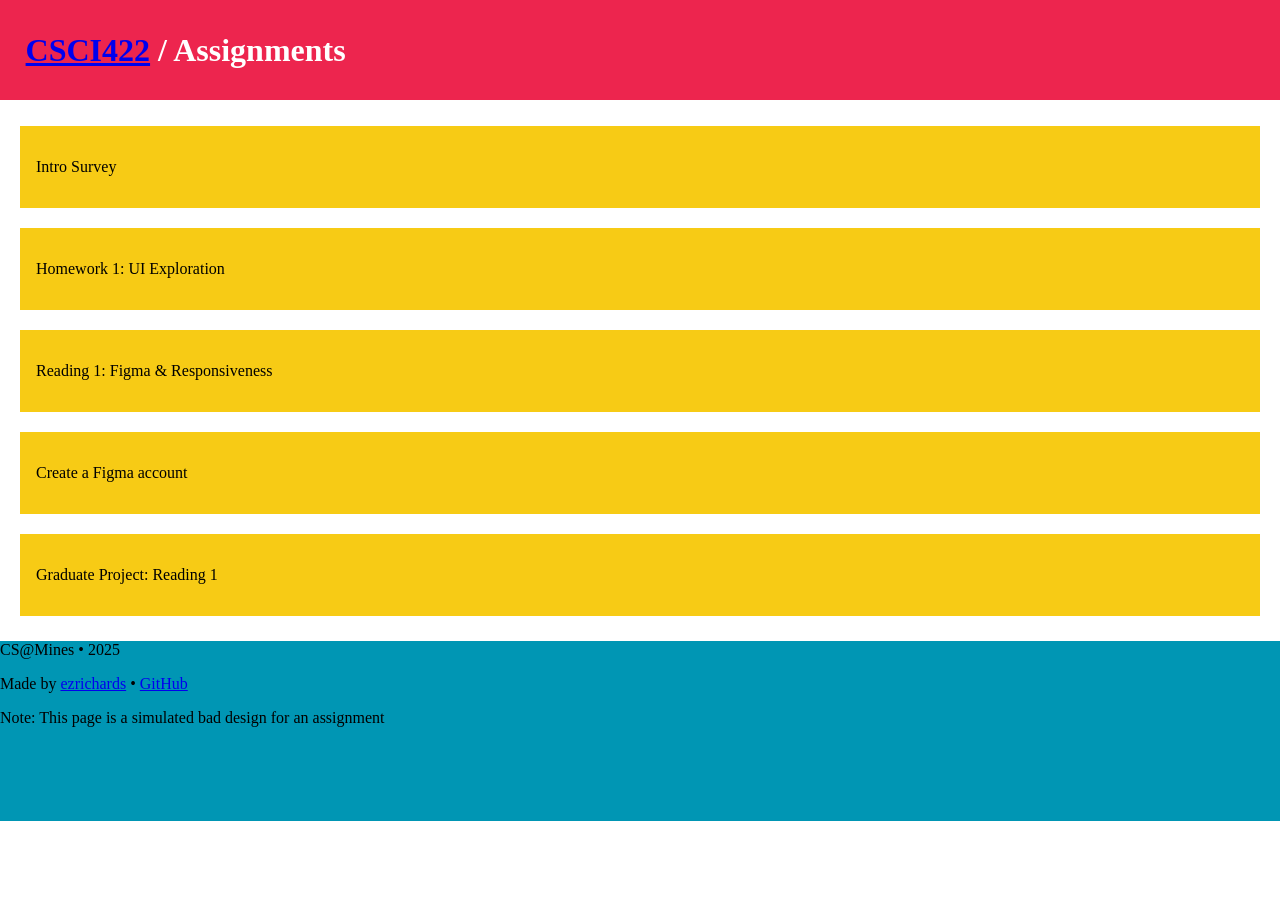
==== assignments.html @ d9aa14ef "add temporary bad site" ====
<!DOCTYPE html>
<html lang="en">
  <head>
    <meta charset="UTF-8" />
    <meta name="viewport" content="width=device-width, initial-scale=1.0" />
    <title>CSCI422 | Assignments</title>
    <link rel="stylesheet" type="text/css" href="styles.css" />
  </head>
  <body>
    <div class="breadcrumbs">
      <p><a href="./index.html">CSCI422</a> / Assignments</p>
    </div>

    <div style="margin-bottom: 2%;">
        <div class="assignment">
          <p>Intro Survey</p>
        </div>
    
        <div class="assignment">
          <p>Homework 1: UI Exploration</p>
        </div>
    
        <div class="assignment">
          <p>Reading 1: Figma & Responsiveness</p>
        </div>
    
        <div class="assignment">
          <p>Create a Figma account</p>
        </div>
    
        <div class="assignment">
          <p>Graduate Project: Reading 1</p>
        </div>
    </div>

    <div class="footer">
      <p>CS@Mines &bull; 2025</p>
      <p>
        Made by <a href="https://github.com/ezrichards">ezrichards</a> &bull;
        <a href="https://github.com/CSCI422/csci422.github.io">GitHub</a>
      </p>
      <p>Note: This page is a simulated bad design for an assignment</p>
    </div>

    <!-- <script type="text/javascript">
        document.body.style.cursor = 'none';
    </script> -->
  </body>
</html>
---- styles.css ----
/* blue: #0096b4 */
/* yellow: #f7cb15 */
/* pink: #ed254e */

.breadcrumbs {
  background-color: #ed254e;
  height: 100px;
  display: flex;
  padding-left: 2%;
  margin-bottom: 2%;
}

.breadcrumbs p {
  font-size: 2rem;
  text-decoration: none;
  color: white;
  font-weight: bold;
}

.navbar {
  background-color: #ed254e;
  height: 100px;
  display: flex;
  gap: 30px;
  padding-top: 2.5%;
  padding-left: 5%;
  margin-bottom: 2%;
}

.navbar a,
.navbar h1 {
  font-size: 2rem;
  text-decoration: none;
  color: white;
  font-weight: bold;
}

body {
  margin: 0;
}

.image {
  width: 1000px;
  margin-left: auto;
  margin-right: auto;
  display: block;
}

.paragraph {
  padding: 0px 20px;
  text-align: center;
}

.resources {
  text-align: right;
  background-color: #f7cb15;
  color: #ed254e;
  overflow: scroll;
  height: 133px;
  font-family: "Comic Sans MS", "Comic Sans", cursive;
}

.resources a {
  color: #ed254e;
}

.assignment {
    padding: 1rem;   
    background-color: #f7cb15;
    margin: 20px;
}

@media only screen and (max-width: 767px) {
  /* phones */
  .footer {
    background-color: #0096b4;
    height: 20vh;
    bottom: 10px;
    right: -9px;
    position: absolute;
    z-index: 1;
  }

  .navbar {
    height: 100%;
    width: 100%;
    display: block;
  }

  .navbar a {
    display: block;
    margin-top: 5%;
  }
}

@media only screen and (min-width: 768px) {
  /* above phone sizes */
  .footer {
    background-color: #0096b4;
    height: 20vh;
  }
}

/* Buttons */
.buttons {
  margin-top: 2%;
  margin-left: 90%;
}

#bad-exit-button {
  background-color: green;
  color: white;
  padding: 10px;
  font-size: 15px;
  border: none;
}

#bad-continue-button {
  background-color: darkgray;
  padding: 10px;
  font-size: 15px;
  border: none;
}

/* Popup */
.popup {
  display: none; /* Hidden by default */
  position: fixed; /* Stay in place */
  z-index: 1; /* Sit on top */
  left: 0;
  top: 0;
  width: 100%; /* Full width */
  height: 100%; /* Full height */
  overflow: auto; /* Enable scroll if needed */
  background-color: rgb(0, 0, 0); /* Fallback color */
  background-color: rgba(0, 0, 0, 0.4); /* Black w/ opacity */
}

.popup-content {
  background-color: #fefefe;
  margin: 15% auto; /* 15% from the top and centered */
  padding: 20px;
  border: 1px solid #888;
  width: 80%; /* Could be more or less, depending on screen size */
}
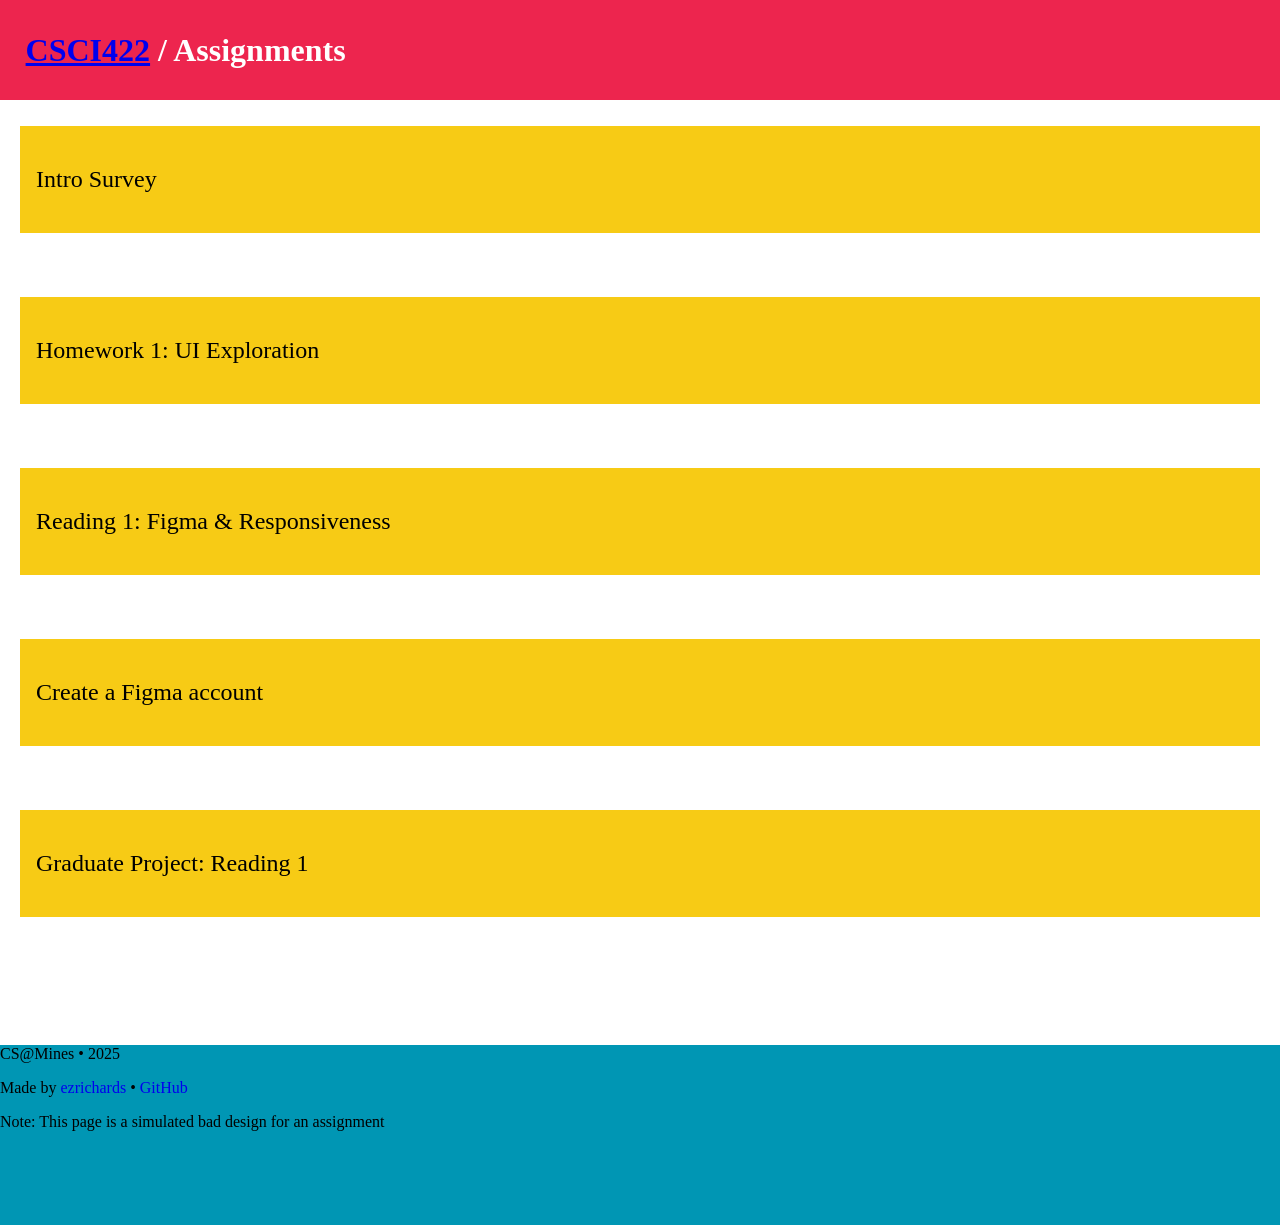
==== commit 62653eb1: "make it worse" ====
--- a/assignments.html
+++ b/assignments.html
@@ -11,7 +11,7 @@
       <p><a href="./index.html">CSCI422</a> / Assignments</p>
     </div>
 
-    <div style="margin-bottom: 2%;">
+    <div style="margin-bottom: 10%;">
         <div class="assignment">
           <p>Intro Survey</p>
         </div>
@@ -42,8 +42,15 @@
       <p>Note: This page is a simulated bad design for an assignment</p>
     </div>
 
-    <!-- <script type="text/javascript">
-        document.body.style.cursor = 'none';
-    </script> -->
+    <script>
+      document.addEventListener('wheel', function(event) {
+        event.preventDefault();
+        const scrollAmount = event.deltaY;
+        window.scrollTo({
+          top: window.scrollY - (scrollAmount * 1.5),
+          behavior: 'auto'
+        });
+      });
+    </script>
   </body>
 </html>
--- a/styles.css
+++ b/styles.css
@@ -17,6 +17,10 @@
   font-weight: bold;
 }
 
+.footer a {
+    text-decoration: none;
+}
+
 .navbar {
   background-color: #ed254e;
   height: 100px;
@@ -27,12 +31,20 @@
   margin-bottom: 2%;
 }
 
+.resources p a:hover {
+    font-size: 60px;
+}
+
 .navbar a,
 .navbar h1 {
   font-size: 2rem;
   text-decoration: none;
   color: white;
   font-weight: bold;
+}
+
+.navbar a:hover {
+    color: red;
 }
 
 body {
@@ -68,6 +80,8 @@
     padding: 1rem;   
     background-color: #f7cb15;
     margin: 20px;
+    font-size: 24px;
+    margin-bottom: 5%;
 }
 
 @media only screen and (max-width: 767px) {
